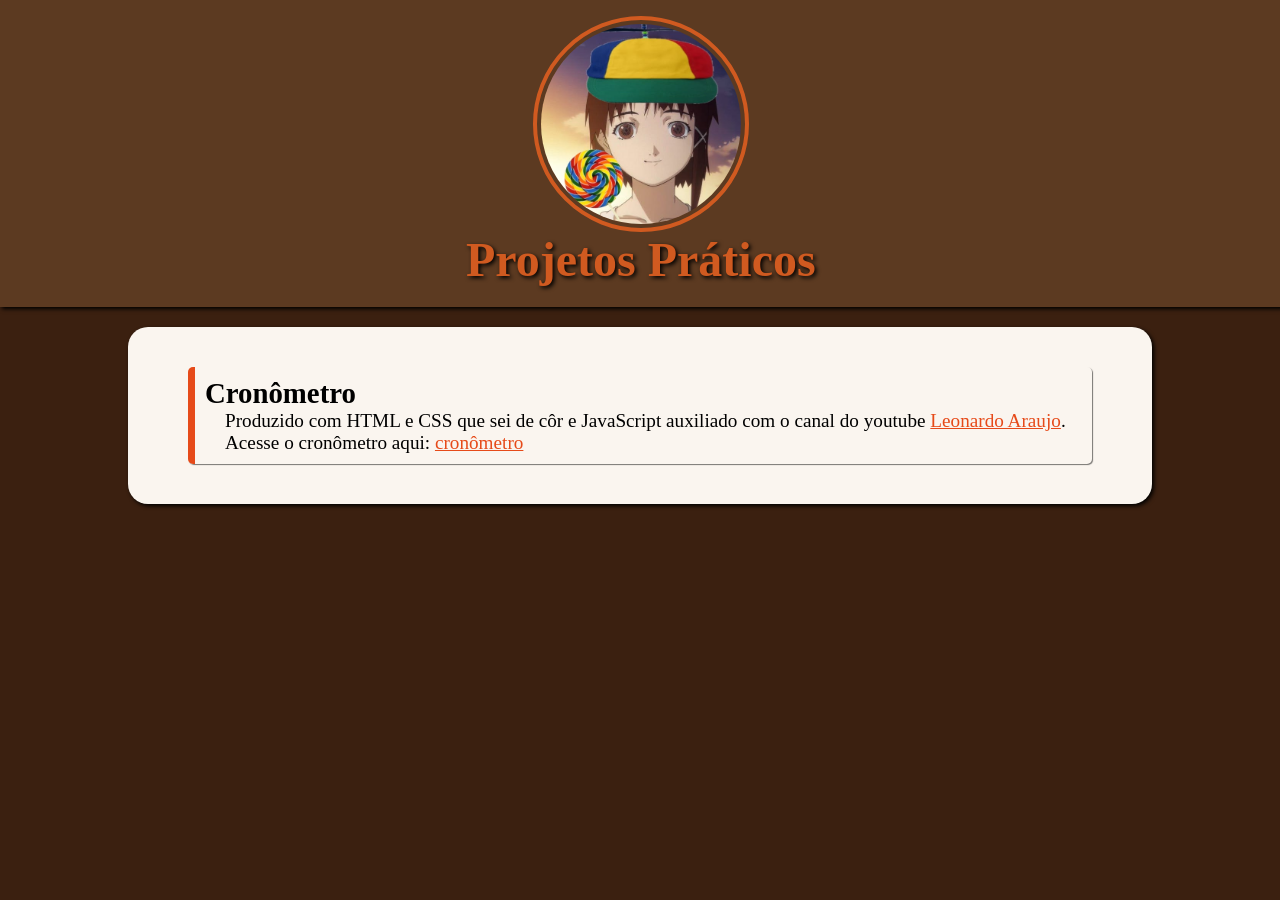
==== principal/index.html @ 508841eb "pub" ====
<!DOCTYPE html>
<html lang="pt-br">
<head>
    <meta charset="UTF-8">
    <meta name="viewport" content="width=device-width, initial-scale=1.0">
    <title>Projetos Práticos</title>
    <link rel="stylesheet" href="estilo/style.css">
</head>
<body>
    <header>
        <img src="imagens/Lain_feliz.jpg" alt="lain">
        <h1>Projetos Práticos</h1>
    </header>

    <main>
        <section>
            <h2>Cronômetro</h2>
            <p>Produzido com HTML e CSS que sei de côr e JavaScript auxiliado com o canal do youtube <a target="_blank" href="https://youtu.be/msyTjg3t4Z8?si=z6uMz21gDcvdiWEG">Leonardo Araujo</a>.</p>
            <p>Acesse o cronômetro aqui: <a href="../cronometro/index.html">cronômetro</a></p>
        </section>
    </main>
</body>
</html>
---- principal/estilo/style.css ----
@charset "UTF-8";

*{
    margin: 0px;
    padding: 0px;
}

:root{
    --principal: #FAF5EF;
    --txt-main: #000000;

    --laranja00: #E78A4E;
    --laranja01: #D05A20;
    --laranja02: #A73E10;
    --laranjaD: #E64A19;
    --laranjaDH: #BF360C;
    --marrom00: #9E6B48;
    --marrom01: #5C3A21;
    --marrom02: #3B2010;
}

body{
    background-color: var(--marrom02);

    display: grid;
    grid-template-columns: 10% 80vw 10%;
    text-align: justify;
}

header{
    grid-column: 1/4;

    margin: auto;
    text-align: center;
    padding: 20px;
    box-shadow: 2px 2px 4px black;
    width: 97vw;
    background-color: var(--marrom01);
    margin-bottom: 20px ;
    
    img{
        height: 200px;
        border-radius: 50%;
        border: 4px solid transparent;
        outline: 4px solid var(--laranja01);
        
    }

    h1{
        font-size: 3em;
        color: var(--laranja01);
        text-shadow: 2px 2px 4px black;
    }
}


main{
    grid-column: 2/3;

    background-color: var(--principal);
    border-radius: 20px;
    padding: 40px 60px;
    font-size: 1.2em;
    box-shadow: 2px 2px 4px black;

    section{
        border-left: 7px solid var(--laranjaD);
        border-radius: 5px;
        padding: 10px;
        background-color: var();
        box-shadow: 1px 1px 1px rgba(0, 0, 0, 0.527);

        transition-duration: 1s;

        p{
            text-indent: 20px;
        }

        a{
            color: var(--laranjaD);
        }

        a:hover{
            color: var(--laranjaDH);
        }
    }

    section:hover{
        padding: 30px;
        box-shadow: 2px 2px 4px black;
        border-left: 7px solid var(--laranjaDH);
    }
}
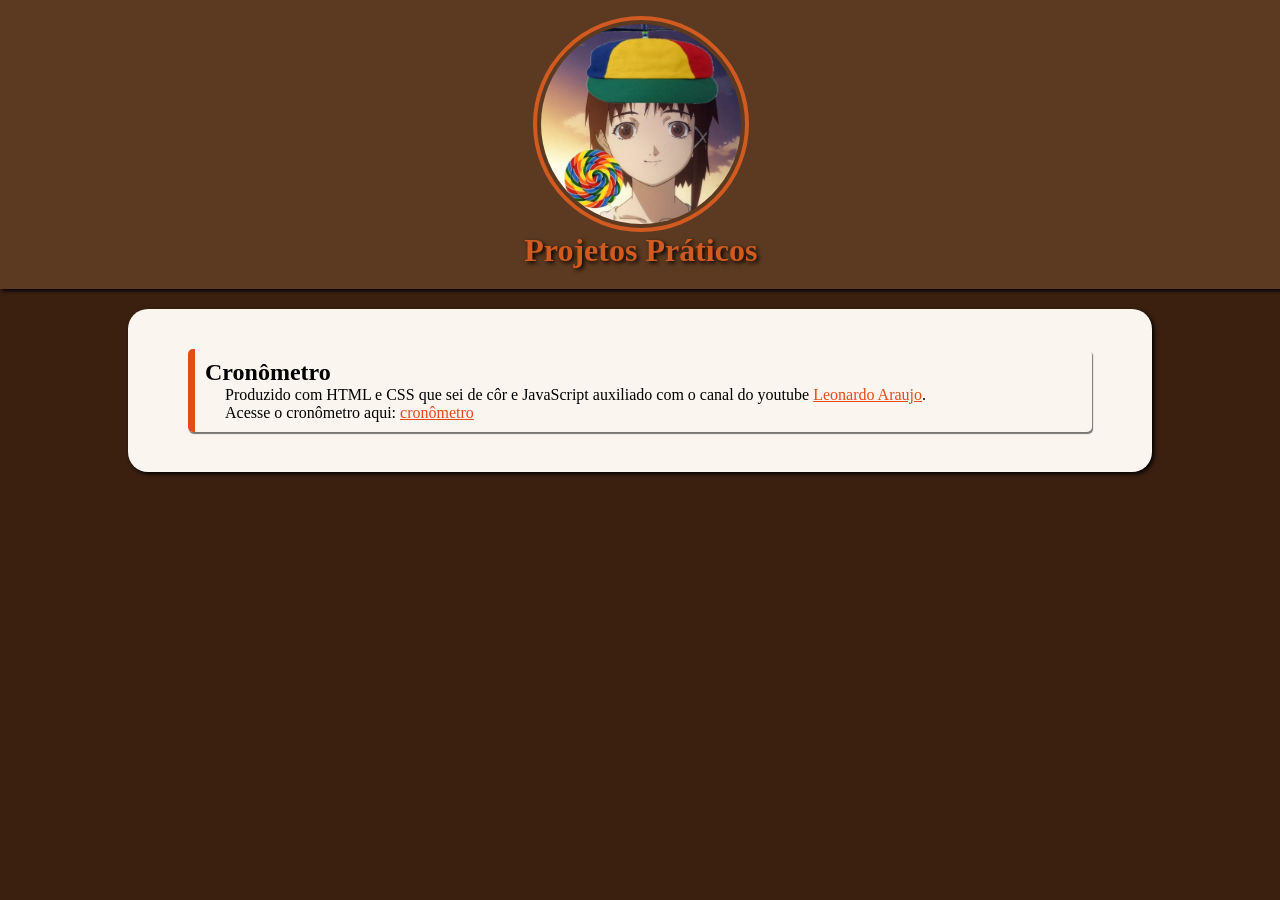
==== commit ac1e3ff9: "a" ====
--- a/principal/index.html
+++ b/principal/index.html
@@ -4,6 +4,7 @@
     <meta charset="UTF-8">
     <meta name="viewport" content="width=device-width, initial-scale=1.0">
     <title>Projetos Práticos</title>
+    <link rel="shortcut icon" href="imagens/Lain_feliz.jpg" type="image/x-icon">
     <link rel="stylesheet" href="estilo/style.css">
 </head>
 <body>
--- a/principal/estilo/style.css
+++ b/principal/estilo/style.css
@@ -47,7 +47,6 @@
     }
 
     h1{
-        font-size: 3em;
         color: var(--laranja01);
         text-shadow: 2px 2px 4px black;
     }
@@ -60,7 +59,6 @@
     background-color: var(--principal);
     border-radius: 20px;
     padding: 40px 60px;
-    font-size: 1.2em;
     box-shadow: 2px 2px 4px black;
 
     section{
@@ -68,7 +66,7 @@
         border-radius: 5px;
         padding: 10px;
         background-color: var();
-        box-shadow: 1px 1px 1px rgba(0, 0, 0, 0.527);
+        box-shadow: 1px 2px 1px rgba(0, 0, 0, 0.527);
 
         transition-duration: 1s;
 
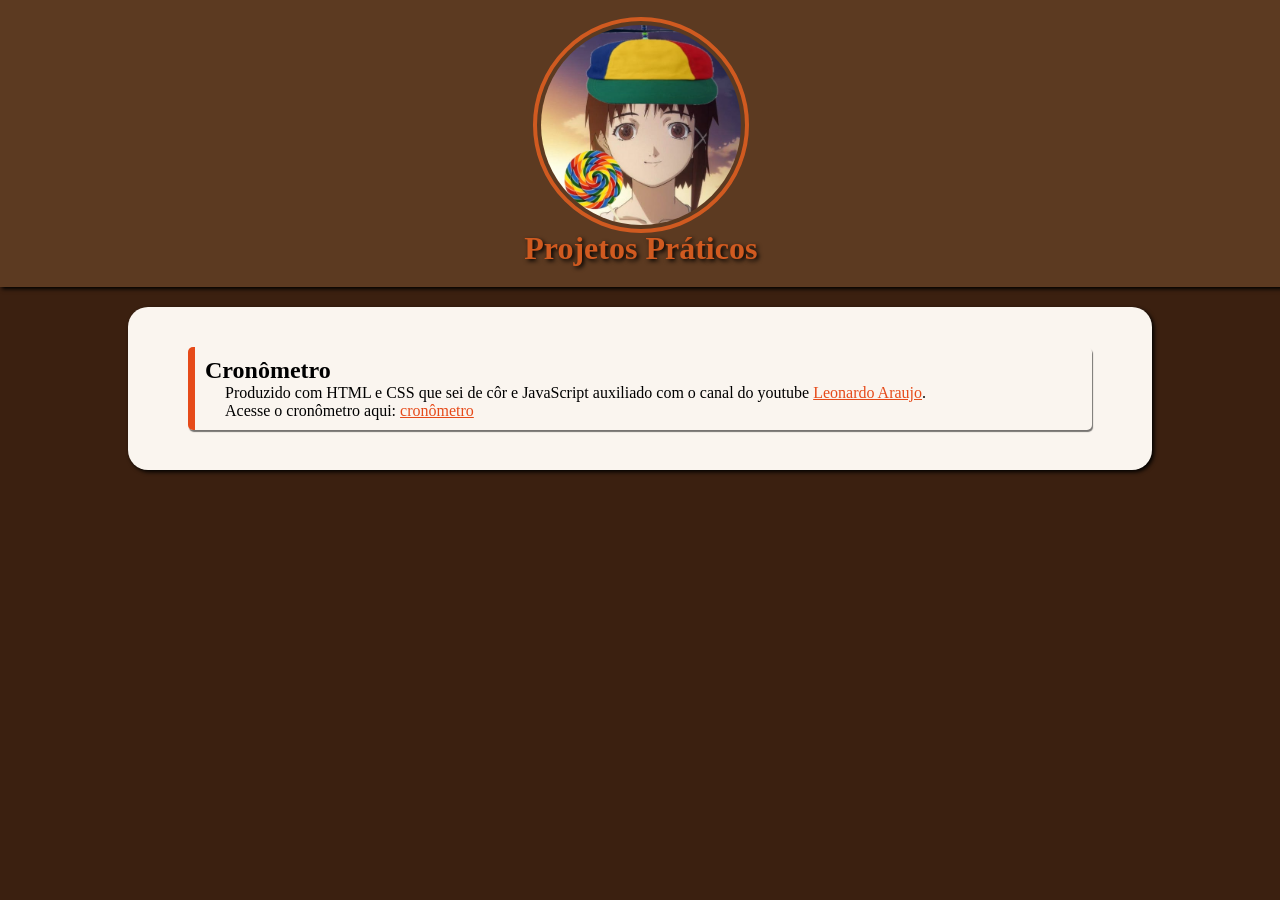
==== commit 2eed8e6f: "r" ====
--- a/principal/index.html
+++ b/principal/index.html
@@ -6,10 +6,15 @@
     <title>Projetos Práticos</title>
     <link rel="shortcut icon" href="imagens/Lain_feliz.jpg" type="image/x-icon">
     <link rel="stylesheet" href="estilo/style.css">
+    
 </head>
 <body>
     <header>
-        <img src="imagens/Lain_feliz.jpg" alt="lain">
+        <div id="logo">
+            <img src="imagens/Lain_feliz.jpg" alt="lain" id="lain0">
+            <img src="imagens/LainDoor.jpg" alt="nope" id="lain1">
+        </div>
+        <audio id="myaudio" src="imagens/audio_fud.mp3" ></audio>
         <h1>Projetos Práticos</h1>
     </header>
 
@@ -20,5 +25,7 @@
             <p>Acesse o cronômetro aqui: <a href="../cronometro/index.html">cronômetro</a></p>
         </section>
     </main>
+    
+    <script src="script.js"></script>
 </body>
 </html>
--- a/principal/estilo/style.css
+++ b/principal/estilo/style.css
@@ -38,12 +38,36 @@
     background-color: var(--marrom01);
     margin-bottom: 20px ;
     
-    img{
-        height: 200px;
-        border-radius: 50%;
-        border: 4px solid transparent;
-        outline: 4px solid var(--laranja01);
+    div#logo{
+        position: relative;
+        margin: 105px;
         
+        display: flex;
+        justify-content: center;
+        align-items: center;
+
+        img{
+            position: absolute;
+            height: 200px;
+            border-radius: 50%;
+            border: 4px solid transparent;
+            outline: 4px solid var(--laranja01); 
+        }
+
+        img#lain1{
+            opacity: 0;
+        }
+
+        img#lain0:hover{
+            opacity: 0;
+        }
+
+        img#lain1:hover{
+            border-radius: 50%;
+            height: 200px;
+            opacity: 1;
+            cursor: pointer;
+        }
     }
 
     h1{
